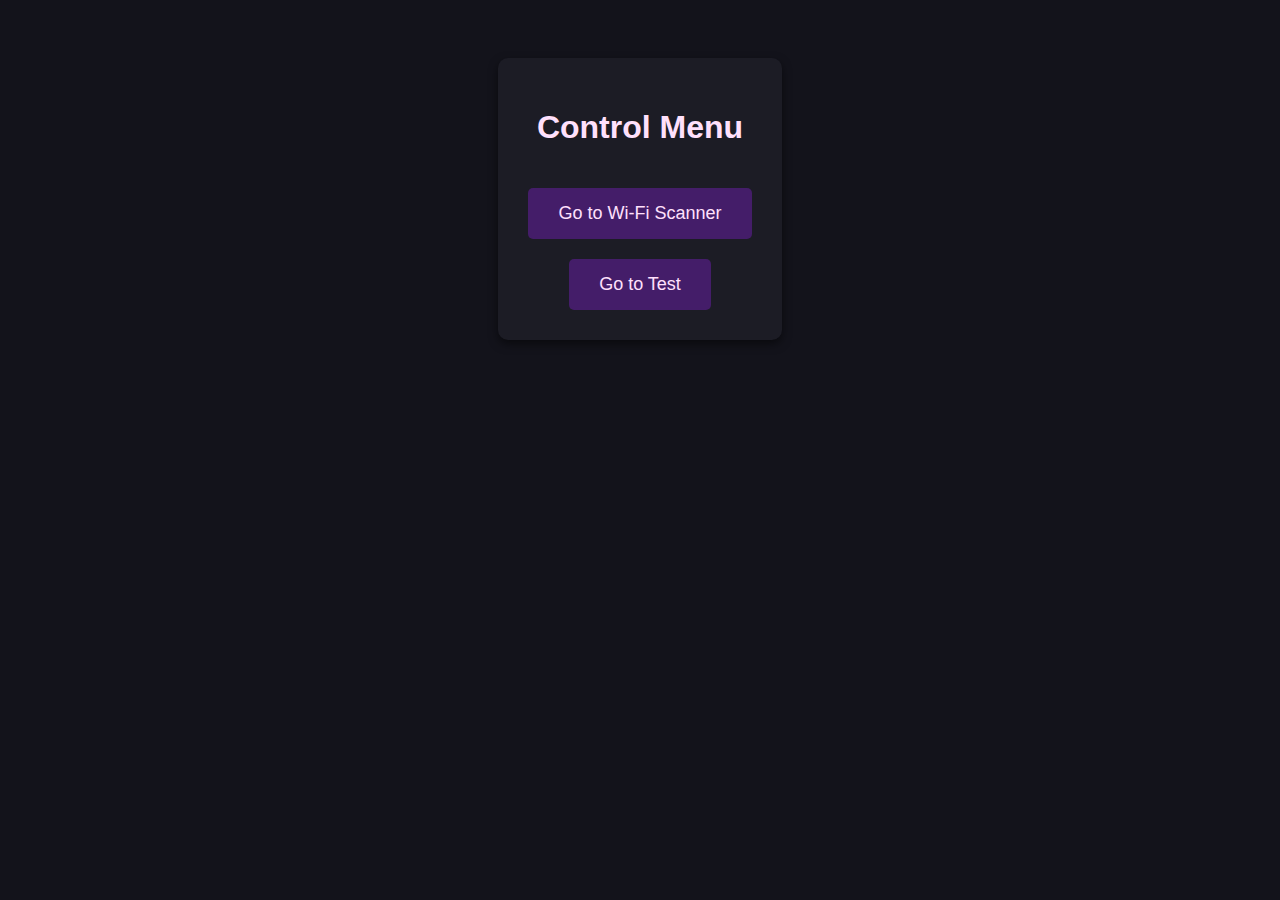
==== src/main/data/index.html @ 1136c3d2 "renamed main.html to index.html" ====
<!DOCTYPE html>
<html lang="en">
<head>
    <meta charset="UTF-8">
    <meta name="viewport" content="width=device-width, initial-scale=1.0">
    <title>Main Menu</title>
    <style>
        body {
            font-family: Arial, sans-serif;
            text-align: center;
            background-color: rgb(19, 19, 27);
            padding: 50px;
        }
        .container {
            background: rgb(28, 28, 37);
            padding: 30px;
            border-radius: 10px;
            box-shadow: 0px 4px 10px rgba(0, 0, 0, 0.5);
            display: inline-block;
        }
        h1 {
            color: rgb(255, 224, 252);
        }
        p {
            color: rgb(255, 224, 252);
        }
        .menu-btn {
            background: #441d69;
            color: rgb(255, 224, 252);
            padding: 15px 30px;
            font-size: 18px;
            text-decoration: none;
            border-radius: 5px;
            display: inline-block;
            margin-top: 20px;
            transition: 0.3s;
            border: none;
            cursor: pointer;
        }
        .menu-btn:hover {
            background: rgb(255, 224, 252);
            color:rgb(28, 28, 37);
        }
    </style>
</head>
<body>

    <div class="container">
        <h1>Control Menu</h1>
        <a href="wifi_connection.html" class="menu-btn">Go to Wi-Fi Scanner</a><br>
        <a href="test.html" class="menu-btn">Go to Test</a>
    </div>

</body>
</html>
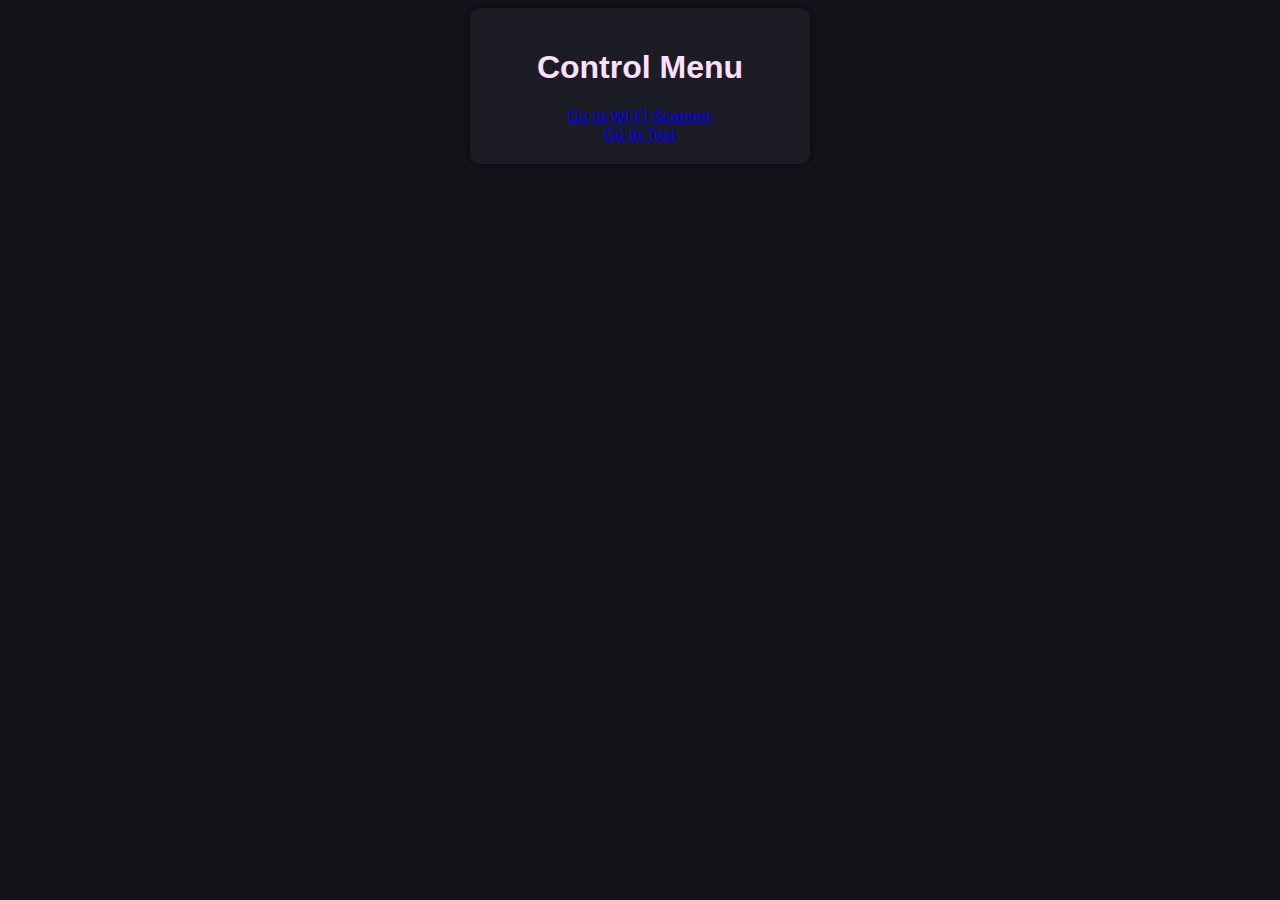
==== commit 97dc6bfb: "separate css file" ====
--- a/src/main/data/index.html
+++ b/src/main/data/index.html
@@ -4,51 +4,14 @@
     <meta charset="UTF-8">
     <meta name="viewport" content="width=device-width, initial-scale=1.0">
     <title>Main Menu</title>
-    <style>
-        body {
-            font-family: Arial, sans-serif;
-            text-align: center;
-            background-color: rgb(19, 19, 27);
-            padding: 50px;
-        }
-        .container {
-            background: rgb(28, 28, 37);
-            padding: 30px;
-            border-radius: 10px;
-            box-shadow: 0px 4px 10px rgba(0, 0, 0, 0.5);
-            display: inline-block;
-        }
-        h1 {
-            color: rgb(255, 224, 252);
-        }
-        p {
-            color: rgb(255, 224, 252);
-        }
-        .menu-btn {
-            background: #441d69;
-            color: rgb(255, 224, 252);
-            padding: 15px 30px;
-            font-size: 18px;
-            text-decoration: none;
-            border-radius: 5px;
-            display: inline-block;
-            margin-top: 20px;
-            transition: 0.3s;
-            border: none;
-            cursor: pointer;
-        }
-        .menu-btn:hover {
-            background: rgb(255, 224, 252);
-            color:rgb(28, 28, 37);
-        }
-    </style>
+    <link rel="stylesheet" type="text/css" href="style.css">
 </head>
 <body>
 
     <div class="container">
         <h1>Control Menu</h1>
-        <a href="wifi_connection.html" class="menu-btn">Go to Wi-Fi Scanner</a><br>
-        <a href="test.html" class="menu-btn">Go to Test</a>
+        <a href="wifi_connection.html" class="big-btn">Go to Wi-Fi Scanner</a><br>
+        <a href="test.html" class="big-btn">Go to Test</a>
     </div>
 
 </body>
--- a/src/main/data/style.css
+++ b/src/main/data/style.css
@@ -0,0 +1,71 @@
+body {
+    font-family: Arial, sans-serif;
+    background-color:rgb(18, 18, 24);
+    color: rgb(255, 224, 252);
+}
+.list {
+    list-style: none;
+    padding: 0;
+}
+.list-item {
+    display: flex;
+    justify-content: space-between;
+    padding: 10px;
+    border-bottom: 1px solid rgb(255, 224, 252);
+}
+.container {
+    width: 300px;
+    margin: 0 auto;
+    background: rgb(28, 28, 37);
+    padding: 20px;
+    border-radius: 10px;
+    box-shadow: 0px 0px 10px rgba(0, 0, 0, 0.5);
+    text-align: center;
+}
+.btn {
+    background:#441d69;
+    color: rgb(255, 224, 252);
+    border: 2px solid rgb(28, 28, 37);
+    border-radius: 5px;
+    padding: 5px 10px;
+    cursor: pointer;
+    transition: 0.3s;
+}
+.btn:hover {
+            background: rgb(255, 224, 252);
+            color:rgb(28, 28, 37);
+        }
+.modal-overlay {
+    display: none;
+    position: fixed;
+    top: 0;
+    left: 0;
+    width: 100%;
+    height: 100%;
+    background: rgba(0, 0, 0, 0.5);
+    justify-content: center;
+    align-items: center;
+}
+.modal {
+    background: rgb(28, 28, 37);
+    padding: 20px;
+    width: 300px;
+    text-align: center;
+    border-radius: 10px;
+}
+input[type="password"] {
+    width: 60%;
+    padding: 10px;
+    margin-top: 10px;
+    border: 2px solid rgb(28, 28, 37); /* Blue border */
+    border-radius: 5px;
+    background-color: rgb(255, 224, 252); /* Light blue background */
+    color: rgb(28, 28, 37); /* Darker text */
+    font-size: 16px;
+}
+
+input[type="password"]:focus {
+    border-color: #441d69; /* Darker blue on focus */
+    background-color: rgb(255, 224, 252); /* Even lighter blue */
+    outline: none;
+}